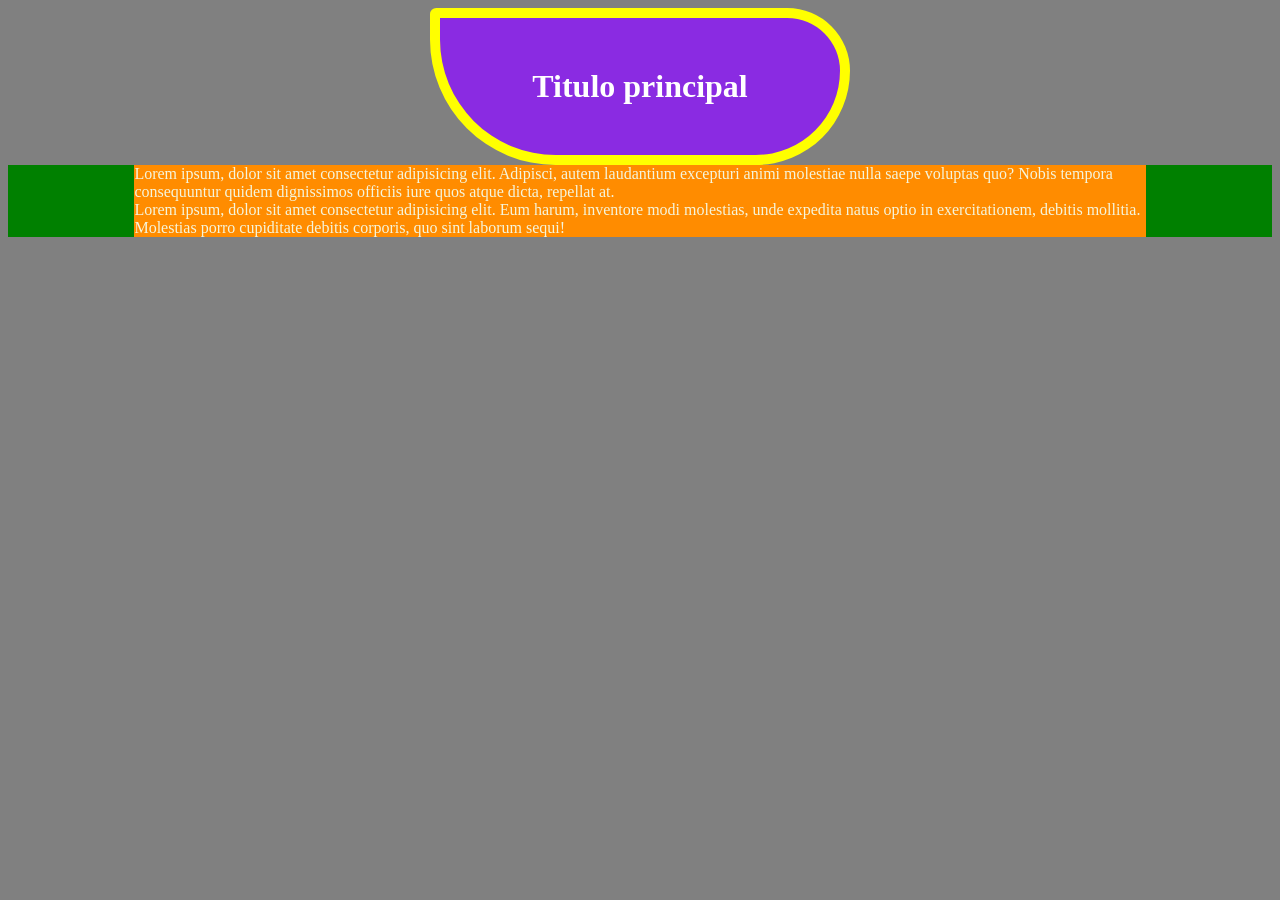
==== index.htm @ 86990014 "atualizacoes css" ====
<!DOCTYPE html>
<html lang="pt-br">

<head>
    <meta charset="UTF-8">
    <meta name="viewport" content="width=device-width, initial-scale=1.0">
    <title>Exercicio css 2</title>
    <link rel="shortcut icon" href="utilizacao_css/imagens/favicon-css.png" type="image/x-icon">
    <link rel="stylesheet" href="style.css">
</head>

<body>

    <div id="titulo">
        <h1>Titulo principal</h1>
    </div>

    <div id="conteudo">
        <p class="texto">Lorem ipsum, dolor sit amet consectetur adipisicing elit. Adipisci, autem laudantium excepturi animi
            molestiae nulla saepe voluptas quo? Nobis tempora consequuntur quidem dignissimos officiis iure quos atque
            dicta, repellat at.</p>

        <p class="texto">Lorem ipsum, dolor sit amet consectetur adipisicing elit. Eum harum, inventore modi molestias, unde expedita
            natus optio in exercitationem, debitis mollitia. Molestias porro cupiditate debitis corporis, quo sint
            laborum sequi!</p>

    </div>




</body>

</html>
---- style.css ----
* {
    background-color: gray;
}

h1 {
    color: white;
    background-color: blueviolet; 
    margin: auto;
    padding: 50px; 
    border: 10px yellow; 
    border-style: solid; 
    border-radius: 10px 100px 150px 200px; 
    text-align: center; 
    width: 300px; 
}  

#conteudo{
    background-color: green; 
    color: beige; 
    width: 100%;


} 

.texto{
    width: 80%;
    margin: auto; 
    background-color: darkorange;
}
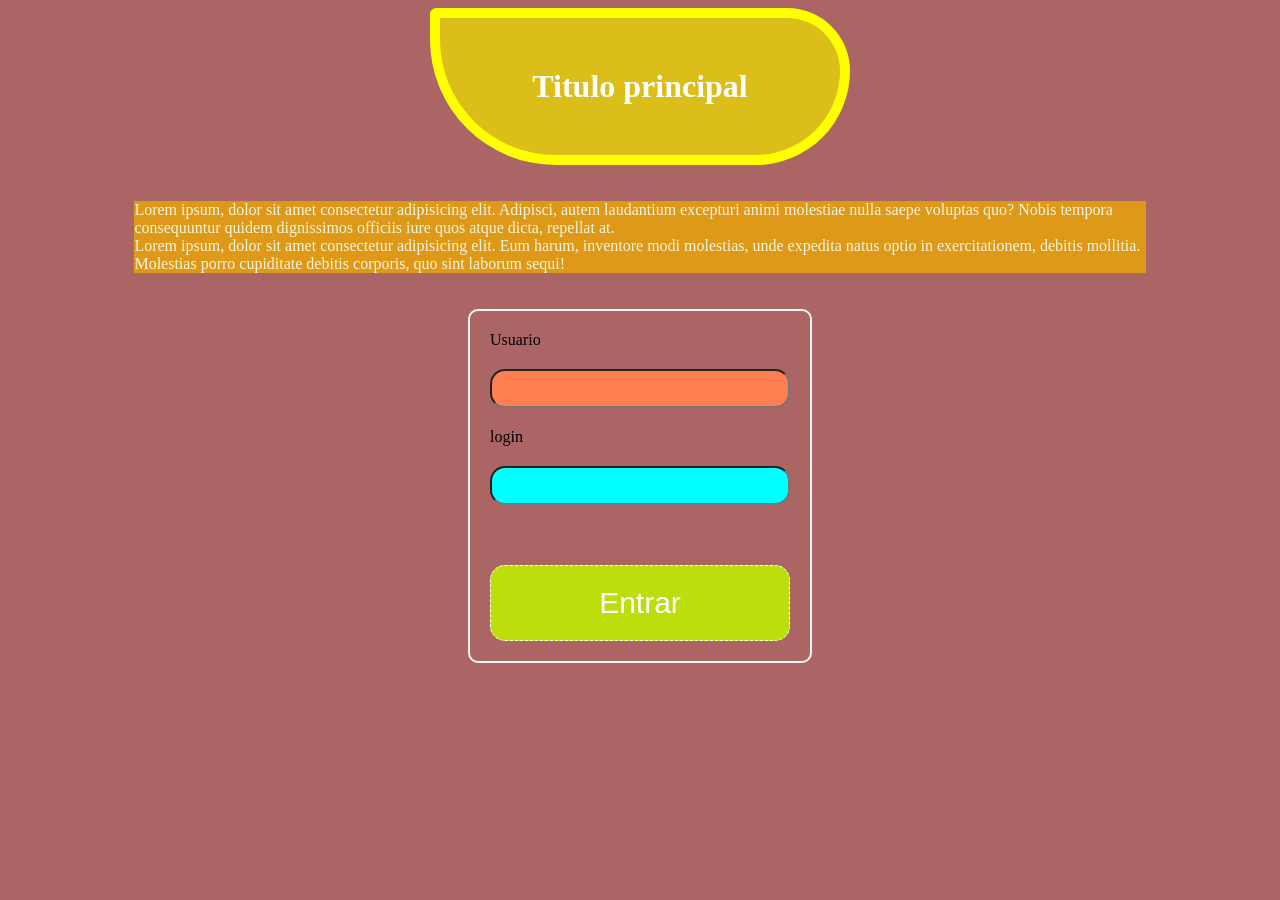
==== commit 6a232345: "nova atualizacao css" ====
--- a/index.htm
+++ b/index.htm
@@ -13,18 +13,45 @@
 
     <div id="titulo">
         <h1>Titulo principal</h1>
-    </div>
+    </div> 
+
+    <br><br>
 
     <div id="conteudo">
-        <p class="texto">Lorem ipsum, dolor sit amet consectetur adipisicing elit. Adipisci, autem laudantium excepturi animi
+        <p class="texto">Lorem ipsum, dolor sit amet consectetur adipisicing elit. Adipisci, autem laudantium excepturi
+            animi
             molestiae nulla saepe voluptas quo? Nobis tempora consequuntur quidem dignissimos officiis iure quos atque
             dicta, repellat at.</p>
 
-        <p class="texto">Lorem ipsum, dolor sit amet consectetur adipisicing elit. Eum harum, inventore modi molestias, unde expedita
+        <p class="texto">Lorem ipsum, dolor sit amet consectetur adipisicing elit. Eum harum, inventore modi molestias,
+            unde expedita
             natus optio in exercitationem, debitis mollitia. Molestias porro cupiditate debitis corporis, quo sint
             laborum sequi!</p>
 
-    </div>
+    </div> 
+
+        <br><br>
+
+
+
+
+    <div id="area-login"> 
+        
+        <label for="usuario">Usuario</label>
+        <input type="text" id="usuario"> 
+
+        <label for="login">login</label>
+        <input type="email" id="login"> 
+
+        <button>Entrar</button> 
+        
+
+
+    </div> 
+
+    
+
+
 
 
 
--- a/style.css
+++ b/style.css
@@ -1,30 +1,74 @@
 * {
-    background-color: gray;
+    background-color: rgb(172, 101, 101);
 }
 
 h1 {
     color: white;
-    background-color: blueviolet; 
+    background-color: rgb(219, 190, 25); 
     margin: auto;
     padding: 50px; 
     border: 10px yellow; 
     border-style: solid; 
     border-radius: 10px 100px 150px 200px; 
     text-align: center; 
-    width: 300px; 
+    width: 300px;  
 }  
 
-#conteudo{
-    background-color: green; 
+#conteudo{ 
     color: beige; 
     width: 100%;
 
 
 } 
 
-.texto{
+.texto{ 
+    background-color: rgb(223, 153, 25);
     width: 80%;
     margin: auto; 
-    background-color: darkorange;
+   
+    
 }
 
+#area-login{ 
+    margin: auto; 
+    width: 300px; 
+    border: 2px solid whitesmoke; 
+    padding: 20px; 
+    border-radius: 10px;
+    display: flex; 
+    flex-direction: column; 
+    gap: 20px;
+
+
+} 
+
+button{ 
+    margin-top: 40px; 
+    background-color: rgb(190, 221, 12);
+    color: white; 
+    padding: 20px; 
+    border-radius: 15px; 
+    border: 1px dashed #fff; 
+    font-size: 30px;
+
+} 
+
+input{ 
+    background-color: #fff;
+    border-radius: 15px;
+    padding: 10px;
+} 
+
+input[type="email"]{
+    background-color: aqua;
+} 
+
+#usuario{
+    background-color: coral;
+} 
+
+button:hover{
+    background-color: black; 
+    color: purple; 
+    font-size: 40px;
+}
